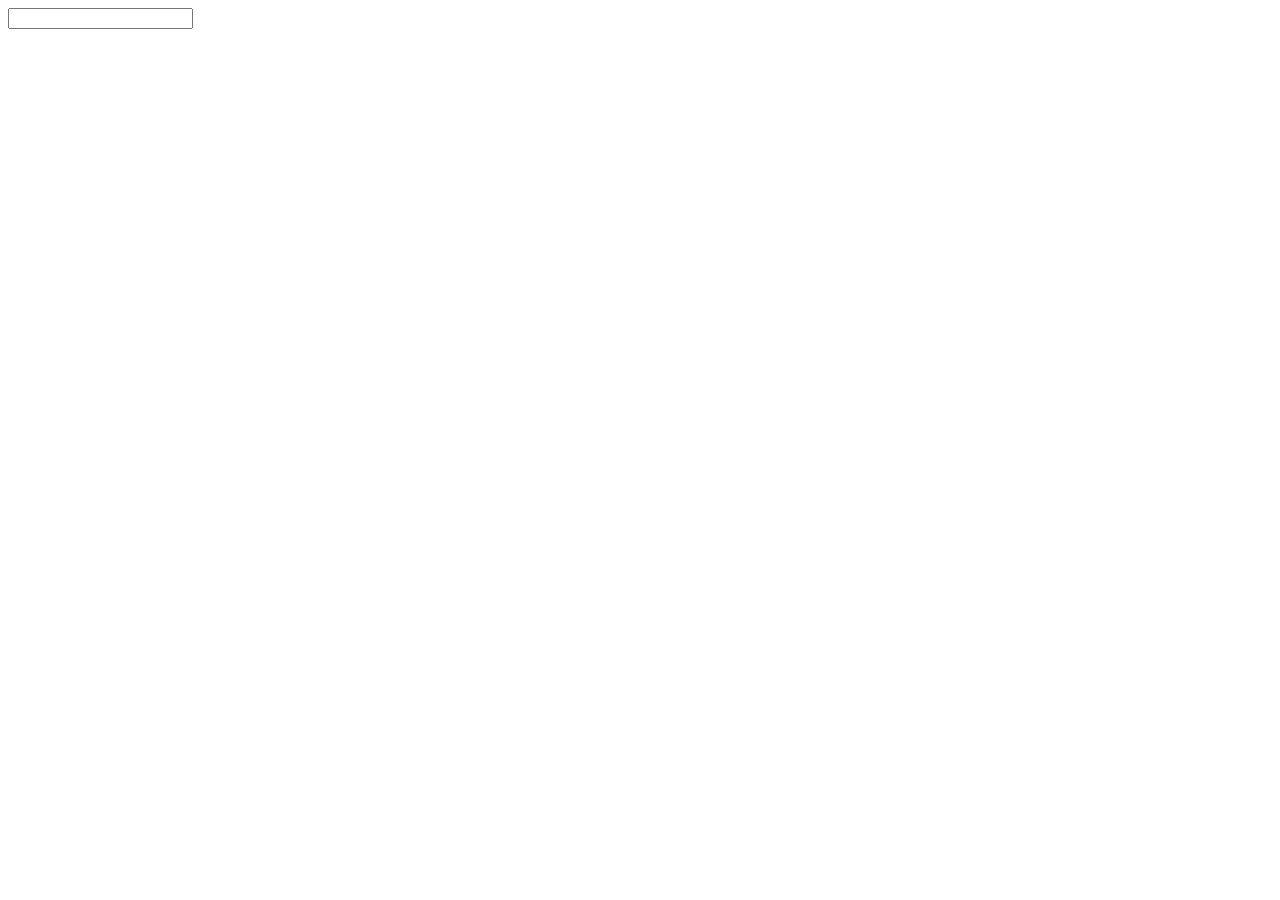
==== src/index.html @ a4980c26 "new repw" ====
<!DOCTYPE html>
<html lang="ru">
  <head>
    <meta charset="UTF-8" />
    <meta name="viewport" content="width=device-width, initial-scale=1.0" />
    <title>Homework 10</title>
    <link rel="stylesheet" href="./sass/index.scss" />
    <script type="module" src="./index.js"></script>
  </head>
  <body>
    <input type="text" id="search-box" />
    <ul class="country-list"></ul>
    <div class="country-info"></div>
  </body>
</html>
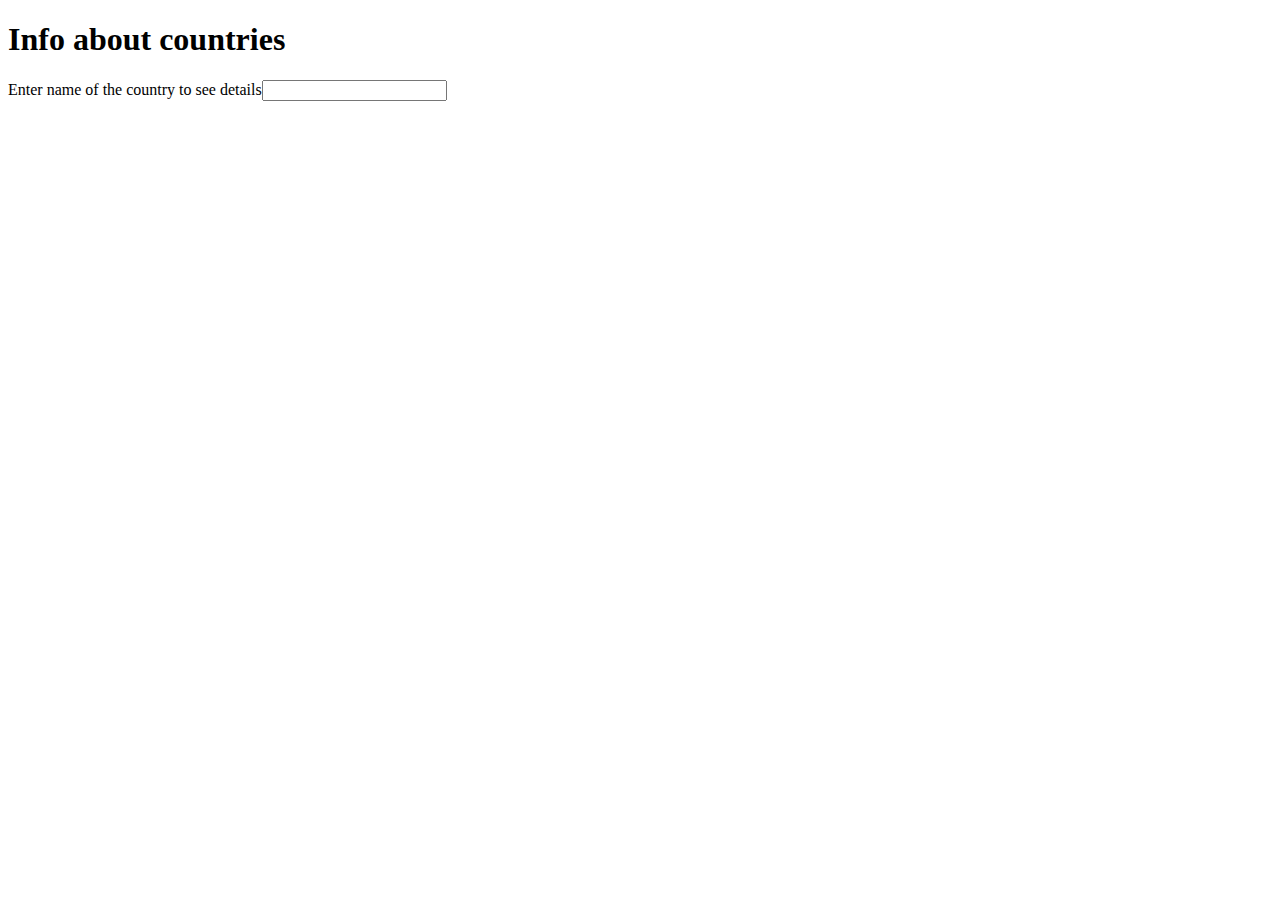
==== commit 331bf45a: "s" ====
--- a/src/index.html
+++ b/src/index.html
@@ -8,7 +8,12 @@
     <script type="module" src="./index.js"></script>
   </head>
   <body>
-    <input type="text" id="search-box" />
+    <h1>Info about countries</h1>
+    <label
+      >Enter name of the country to see details<input
+        type="text"
+        id="search-box"
+    /></label>
     <ul class="country-list"></ul>
     <div class="country-info"></div>
   </body>
